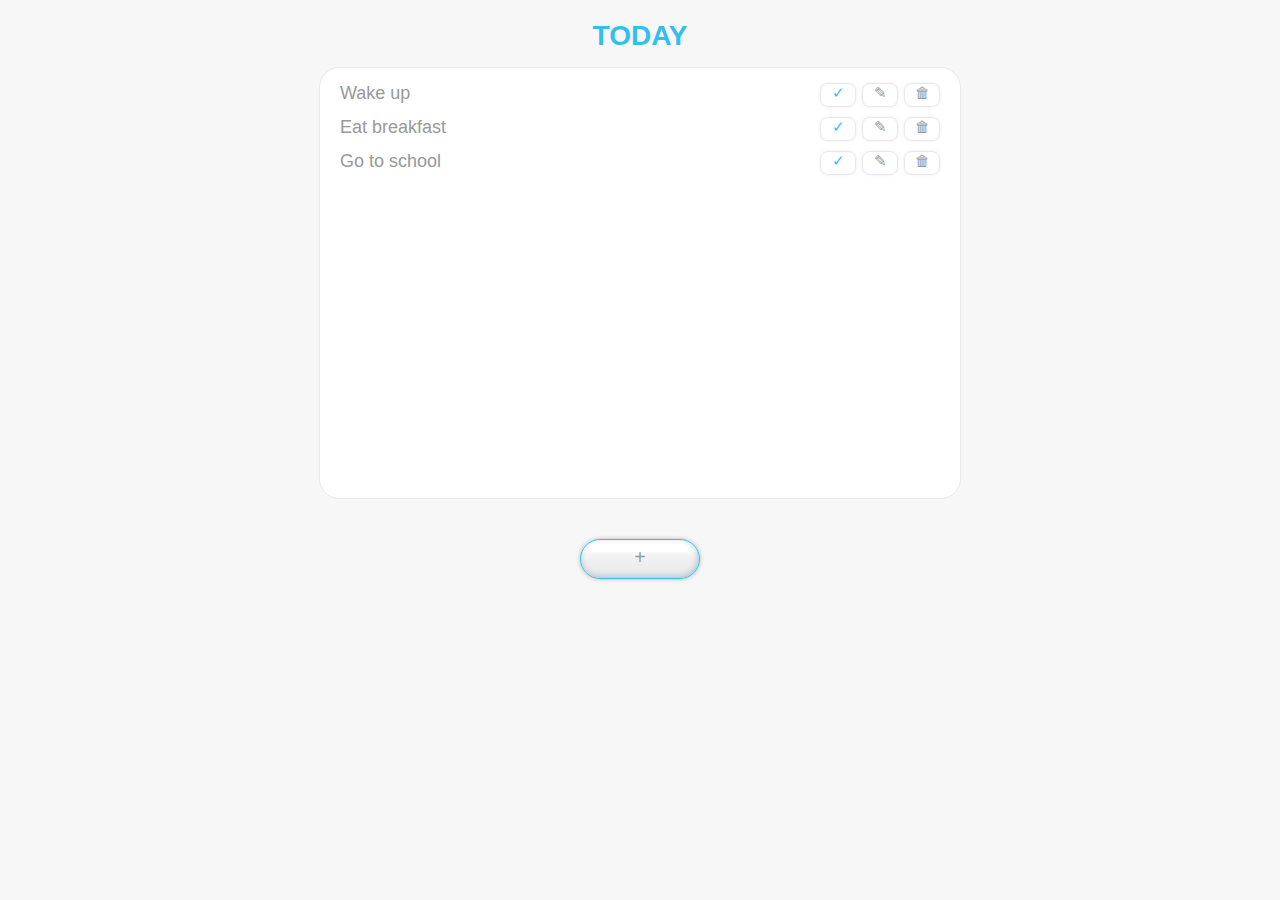
==== ToDoList/index.html @ 9429db76 "Update and rename index.html to ToDoList/index.html" ====
<!DOCTYPE html>
<html>
<head>
    <title>TO-DO Web</title>
    <link rel='stylesheet' href='./index.css'/>
    <script src='./index.js' defer></script>
</head>
<body>
    <h1 id="title">Today</h1>
    <div id="content"></div>
    <div id="action-wrapper">
        <button id="add-action">+</button>
    </div>
</body>
</html>
---- ToDoList/index.css ----
@font-face {
    font-family: 'ShinGo Pro';
    src: url('ShinGoPro/AOTFShinGoProRegular.woff');
}
@font-face {
    font-family: 'ShinGo Pro';
    src: url('ShinGoPro/AOTFShinGoProBold.woff');
    font-style: bold;
    font-weight: 800;
}
@font-face {
    font-family: 'ShinGo Pro';
    src: url('ShinGoPro/AOTFShinGoProLight.woff');
    font-weight: 200;
}
@font-face {
    font-family: 'ShinGo Pro';
    src: url('ShinGoPro/AOTFShinGoProMedium.woff');
    font-weight: 600;
}
body {
    font-family: 'ShinGo Pro', Fallback, sans-serif;
    margin: 0;
    padding: 20px;
    background-color: #f7f7f7;
    cursor: url('./wiipointer.png'), auto;
}
h1, h2, h3, h4, h5, h6, p {
    margin: 0;
}
button {
    background: none;
    border: none;
    font-family: 'ShinGo Pro';
    cursor: url('./wiipointer.png'), auto;
}
input {
    background: none;
    border: none;
    font-family: 'ShinGo Pro';
    cursor: url('./wiipointer.png'), auto;
}

#title {
    text-align: center;
    text-transform: uppercase;
    font-size: 28px;
    font-weight: 800;
    color: #34BEED;
}

#content {
    margin: 15px auto 0;
    border: 1px solid #e9e9e9;
    border-radius: 20px;
    background-color: #fff;

    min-height: 400px;
    max-width: 600px;
    padding: 15px 20px;
    display: flex;
    flex-direction: column;
    gap: 10px;
}

.todo-wrapper {
    display: flex;
    justify-content: space-between;
    align-items: center;
}

.todo-label {
    color: #999;
    font-size: 18px;
    line-height: 20px;
    height: 24px;
}

.todo-input {
    border-bottom: 1px solid #e9e9e9;
    color: #999;
    font-size: 18px;
    height: 20px;
}
.todo-input:focus {
    outline: none;
}

.todo-action-wrapper {
    display: flex;
    justify-content: space-between;
    width: 120px;
}

.todo-action {
    font-size: 15px;
    width: 36px;
    height: 24px;
    line-height: 14px;
    padding-bottom: 5px;
    border: 1px solid #e9e9e9;
    border-radius: 8px;
    box-shadow: 0 0 3px #e9e9e9;
    color: #999;
}
.todo-action:hover {
    box-shadow: 0 0 3px #e9e9e9, #d8f1fc 0px 0px 6px 1px inset;
    border: 1px solid #34BEED;
}

.action-confirm {
    width: 78px;
    font-size: 12px;
}

#action-wrapper {
    margin-top: 40px;
    text-align: center;
}

#add-action {
    width: 120px;
    height: 40px;
    font-weight: 600;
    font-size: 20px;
    line-height: 30px;
    padding-bottom: 5px;

    border-radius: 40px;
    border: 1.5px solid #34BEED;
    color: #999;
    background: linear-gradient(#fff 30%, 40%, #e9e9e9);
    box-shadow: #b2c8d2 -1px -2px 6px 0px inset, #b9b9b9 0 0 4px;
}
#add-action:hover {
    background: linear-gradient(#fff 30%, 40%, #d8f1fc);
    box-shadow: #7eacc3 0px 0px 8px 0px inset;
}
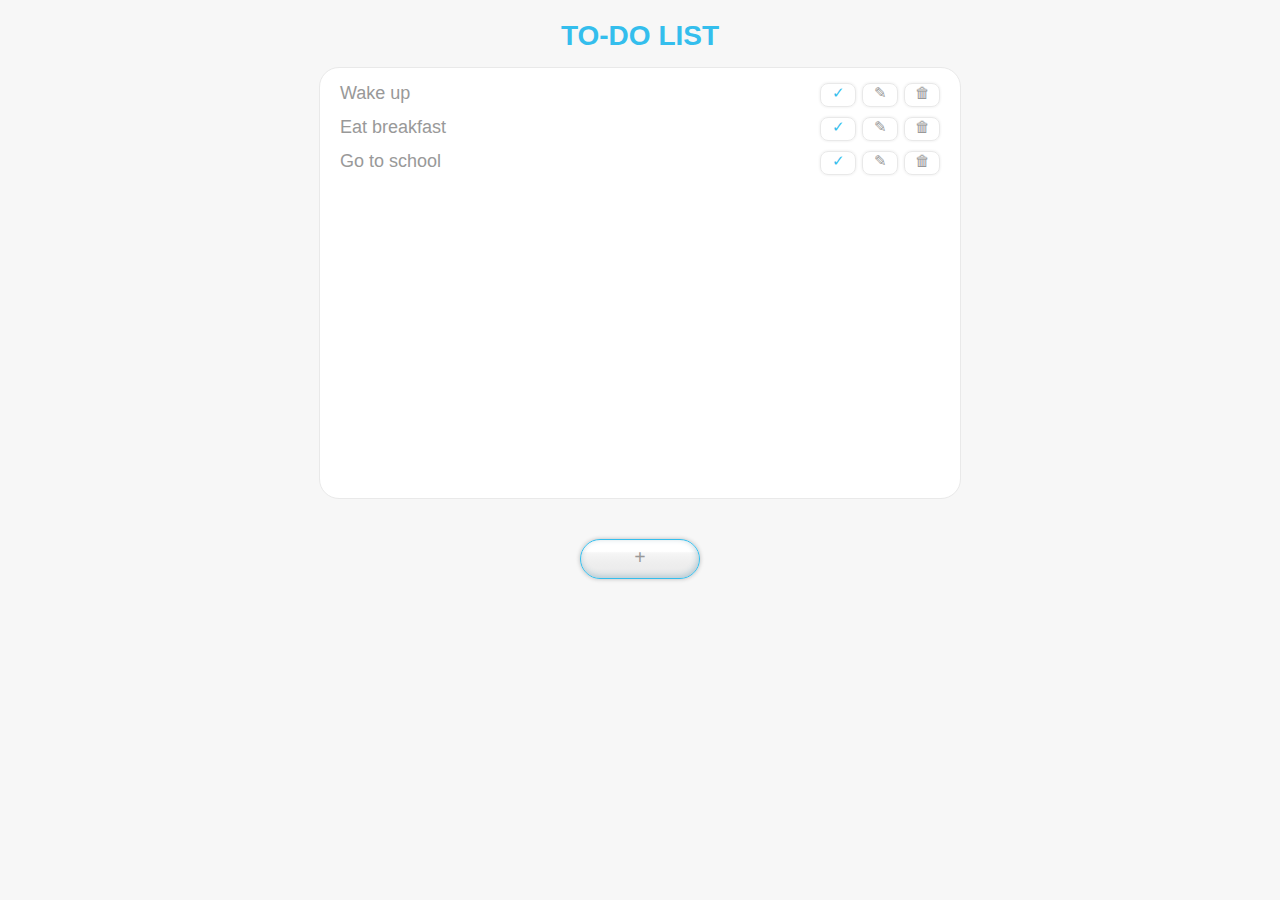
==== commit 4275a20e: "Update index.html" ====
--- a/ToDoList/index.html
+++ b/ToDoList/index.html
@@ -6,7 +6,7 @@
     <script src='./index.js' defer></script>
 </head>
 <body>
-    <h1 id="title">Today</h1>
+    <h1 id="title">To-Do List</h1>
     <div id="content"></div>
     <div id="action-wrapper">
         <button id="add-action">+</button>
--- a/ToDoList/index.css
+++ b/ToDoList/index.css
@@ -1,21 +1,21 @@
 @font-face {
     font-family: 'ShinGo Pro';
-    src: url('ShinGoPro/AOTFShinGoProRegular.woff');
+    src: url('../fonts/AOTFShinGoProRegular.woff');
 }
 @font-face {
     font-family: 'ShinGo Pro';
-    src: url('ShinGoPro/AOTFShinGoProBold.woff');
+    src: url('../fonts/AOTFShinGoProBold.woff');
     font-style: bold;
     font-weight: 800;
 }
 @font-face {
     font-family: 'ShinGo Pro';
-    src: url('ShinGoPro/AOTFShinGoProLight.woff');
+    src: url('../fonts/AOTFShinGoProLight.woff');
     font-weight: 200;
 }
 @font-face {
     font-family: 'ShinGo Pro';
-    src: url('ShinGoPro/AOTFShinGoProMedium.woff');
+    src: url('../fonts/AOTFShinGoProMedium.woff');
     font-weight: 600;
 }
 body {
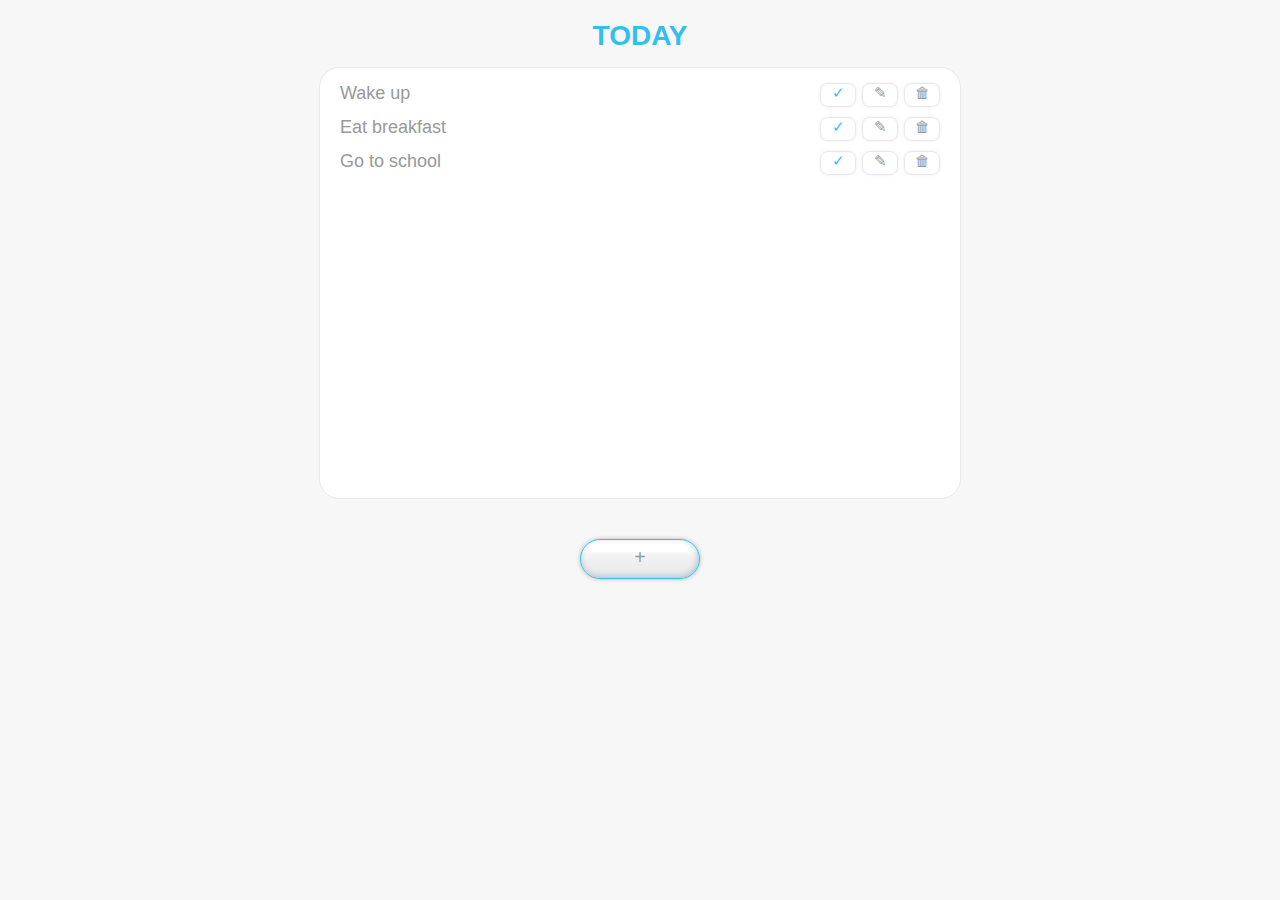
==== commit 9a69c553: "Update index.html" ====
--- a/ToDoList/index.html
+++ b/ToDoList/index.html
@@ -6,7 +6,7 @@
     <script src='./index.js' defer></script>
 </head>
 <body>
-    <h1 id="title">To-Do List</h1>
+    <h1 id="title">Today</h1>
     <div id="content"></div>
     <div id="action-wrapper">
         <button id="add-action">+</button>
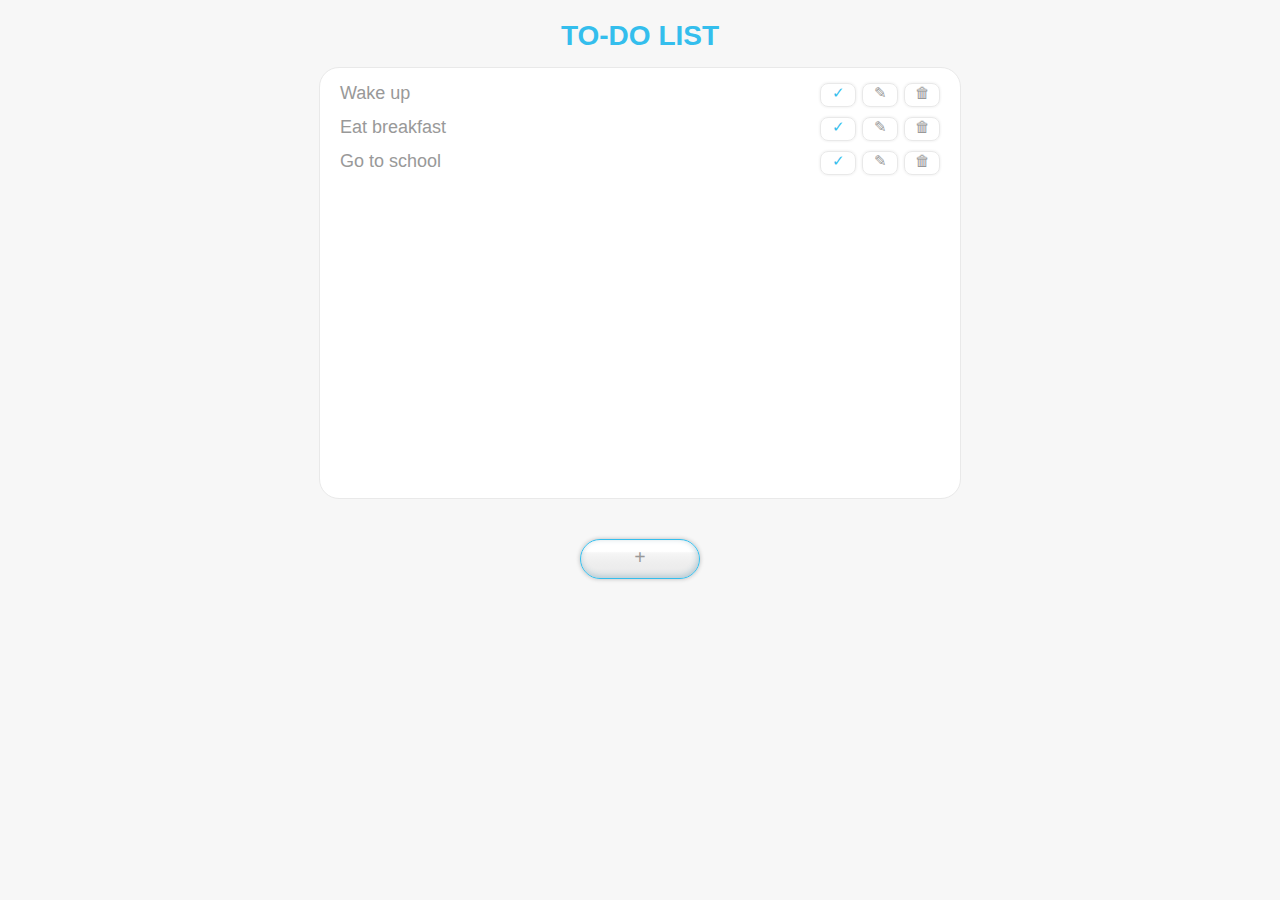
==== commit 5d8db8a5: "Update index.html" ====
--- a/ToDoList/index.html
+++ b/ToDoList/index.html
@@ -6,7 +6,7 @@
     <script src='./index.js' defer></script>
 </head>
 <body>
-    <h1 id="title">Today</h1>
+    <h1 id="title">To-Do List</h1>
     <div id="content"></div>
     <div id="action-wrapper">
         <button id="add-action">+</button>
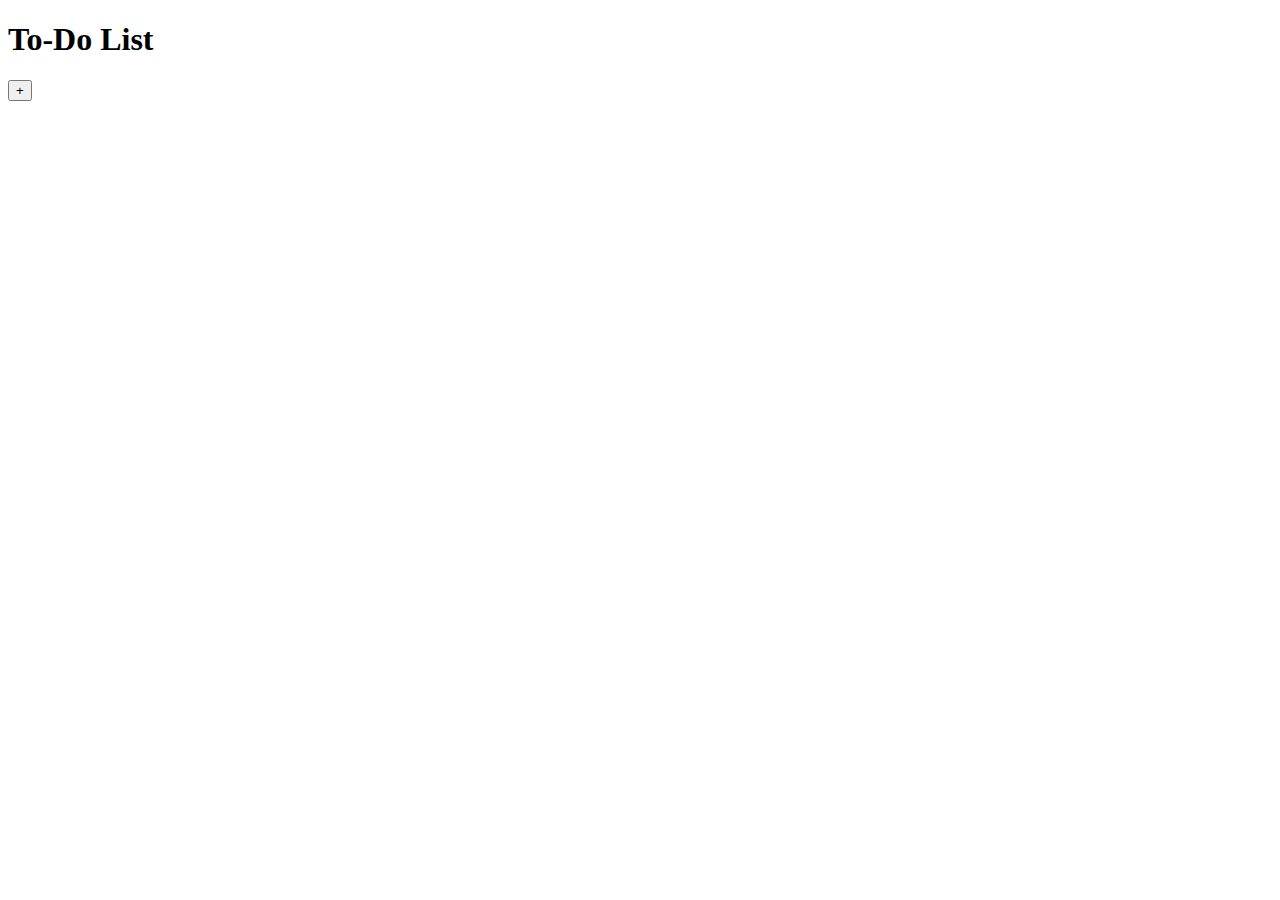
==== commit a4454761: "Update index.html" ====
--- a/ToDoList/index.html
+++ b/ToDoList/index.html
@@ -2,6 +2,7 @@
 <html>
 <head>
     <title>TO-DO Web</title>
+    <base href="/DipSeminar/ToDoList/">
     <link rel='stylesheet' href='./index.css'/>
     <script src='./index.js' defer></script>
 </head>
--- a/ToDoList/index.css
+++ b/ToDoList/index.css
@@ -1,25 +1,25 @@
 @font-face {
     font-family: 'ShinGo Pro';
-    src: url('../fonts/AOTFShinGoProRegular.woff');
+    src: url('./fonts/AOTFShinGoProRegular.woff');
 }
 @font-face {
     font-family: 'ShinGo Pro';
-    src: url('../fonts/AOTFShinGoProBold.woff');
+    src: url('./fonts/AOTFShinGoProBold.woff');
     font-style: bold;
     font-weight: 800;
 }
 @font-face {
     font-family: 'ShinGo Pro';
-    src: url('../fonts/AOTFShinGoProLight.woff');
+    src: url('./fonts/AOTFShinGoProLight.woff');
     font-weight: 200;
 }
 @font-face {
     font-family: 'ShinGo Pro';
-    src: url('../fonts/AOTFShinGoProMedium.woff');
+    src: url('./fonts/AOTFShinGoProMedium.woff');
     font-weight: 600;
 }
 body {
-    font-family: 'ShinGo Pro', Fallback, sans-serif;
+    font-family: 'ShinGo Pro', Arial, Helvetica, sans-serif;
     margin: 0;
     padding: 20px;
     background-color: #f7f7f7;
@@ -31,13 +31,13 @@
 button {
     background: none;
     border: none;
-    font-family: 'ShinGo Pro';
+    font-family: 'ShinGo Pro', Arial, Helvetica, sans-serif;
     cursor: url('./wiipointer.png'), auto;
 }
 input {
     background: none;
     border: none;
-    font-family: 'ShinGo Pro';
+    font-family: 'ShinGo Pro', Arial, Helvetica, sans-serif;
     cursor: url('./wiipointer.png'), auto;
 }
 
